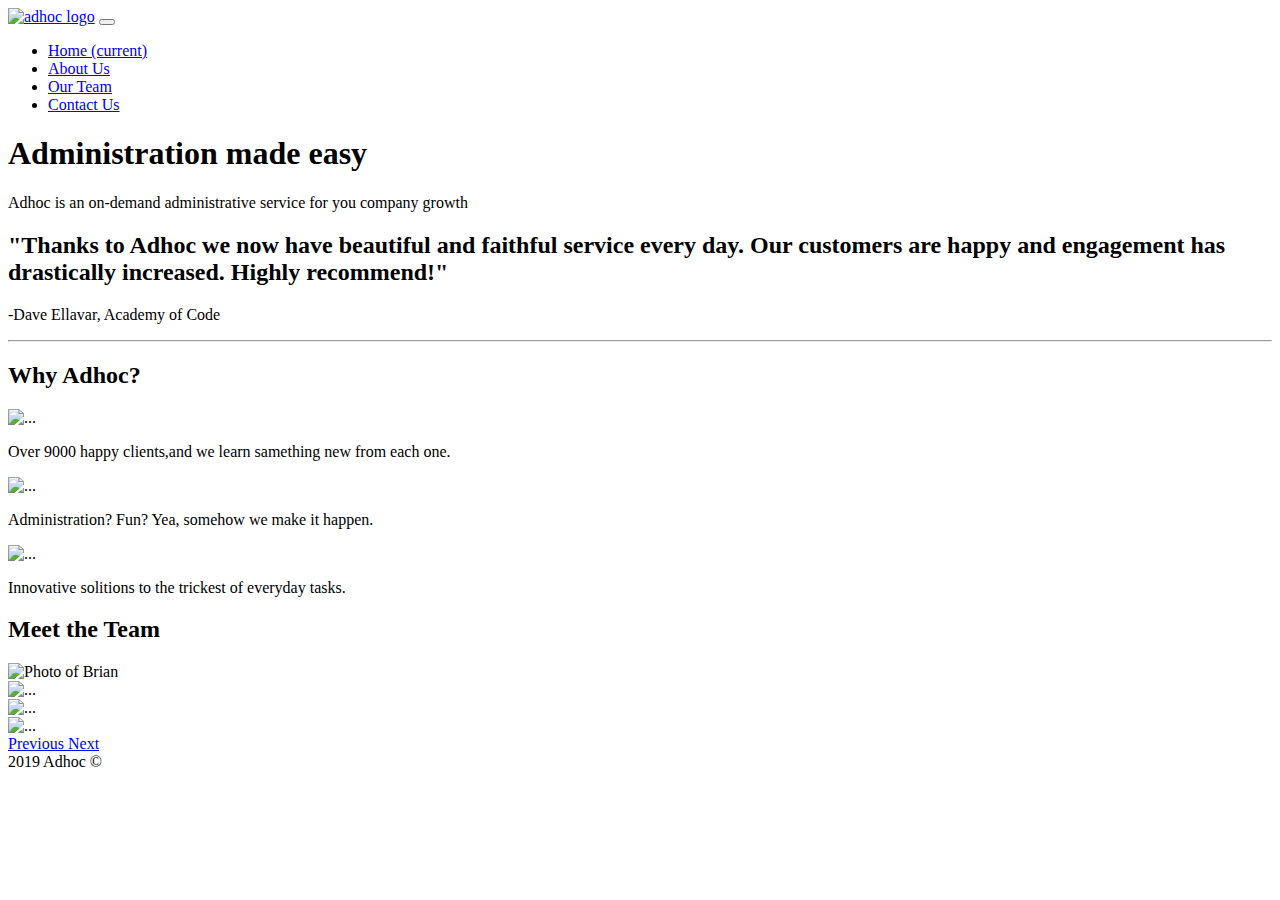
==== resources/website/Adhoc/index.html @ b93e8d13 "Add portfolio" ====
<!DOCTYPE html>
<html lang="en">
<head>
  <meta charset="UTF-8">
  <meta name="viewport" content="width=device-width, initial-scale=1.0">
  <meta http-equiv="X-UA-Compatible" content="ie=edge">
  <!-- Bootstrap CSS -->
  <link rel="stylesheet" href="https://stackpath.bootstrapcdn.com/bootstrap/4.2.1/css/bootstrap.min.css" integrity="sha384-GJzZqFGwb1QTTN6wy59ffF1BuGJpLSa9DkKMp0DgiMDm4iYMj70gZWKYbI706tWS" crossorigin="anonymous">
  <title>Adhoc</title>
</head>

<body>
  <!-- Navbar Component -->
  <nav class="navbar navbar-expand-lg navbar-light bg-light ">
    <a class="navbar-brand" href="#"><img src="https://s3.amazonaws.com/codecademy-content/courses/learn-bootstrap-4/adhoc/logo.png" alt="adhoc logo"></a>
    <button class="navbar-toggler" type="button" data-toggle="collapse" data-target="#navbarSupportedContent" aria-controls="navbarSupportedContent" aria-expanded="false" aria-label="Toggle navigation">
      <span class="navbar-toggler-icon"></span>
    </button>

    <div class="collapse navbar-collapse" id="navbarSupportedContent">
      <ul class="navbar-nav mr-auto">
        <li class="nav-item active">
          <a class="nav-link" href="index.html#">Home <span class="sr-only">(current)</span></a>
        </li>
        <li class="nav-item">
          <a class="nav-link" href="#">About Us</a>
        </li>
        <li class="nav-item">
          <a class="nav-link" href="#">Our Team</a>
        </li>
        <li class="nav-item">
          <a class="nav-link" href="#">Contact Us</a>
        </li>
      </ul>
    </div>
  </nav>

  <!-- Jumbotron -->
  <div class="jumbotron jumbotron-fluid" style="background:url(https://s3.amazonaws.com/codecademy-content/courses/learn-bootstrap-4/adhoc/jumbotron.png) no-repeat; background-size: cover;">
    <div class="bg-secondary text-white text-center my-5">
      <h1 class="display-4">Administration made easy</h1>
      <p>Adhoc is an on-demand administrative service for you company growth</p>
		</div>
</div>

  <!-- Container -->
  <div class="container">
    <!-- Quote Section -->
    <div class="row">
      <div class="col">
        <h2 class="font-weight-light font-italic my-5 ">"Thanks to Adhoc we now have beautiful and faithful service every
          day. Our customers are happy and engagement has drastically increased. Highly recommend!"</h2>
        <p class="text-right font-italic font-weight-bold">-Dave Ellavar, <span class="font-weight-normal">Academy of Code</span></p>
      </div>
    </div>
    <hr>

    <!-- Why Adhoc? Text -->
    <div class="row">
      <div class="col">
        <h2 class="text-center">Why Adhoc?</h2>
      </div>
    </div>

    <!-- Image Reasons Section -->
    <div class="row justify-content-center">
      <div class="col-md-4 col-sm-8">
          <!-- First card goes here -->
          <img src="https://s3.amazonaws.com/codecademy-content/courses/learn-bootstrap-4/adhoc/experienced.png" class="card-img-top" alt="...">
          <p class="card-text text-center">Over 9000 happy clients,and we learn samething new from each one.</p>
      </div>

      <div class="col-md-4 col-sm-8">
        <!-- Second card goes here -->
        <img src="https://s3.amazonaws.com/codecademy-content/courses/learn-bootstrap-4/adhoc/fun.png" class="card-img-top" alt="...">
        <p class="card-text text-center">Administration? Fun? Yea, somehow we make it happen.</p>
      </div>

      <div class="col-md-4 col-sm-8">
        <!-- Third card goes here -->
        <img src="https://s3.amazonaws.com/codecademy-content/courses/learn-bootstrap-4/adhoc/smart.png" class="card-img-top" alt="...">
        <p class="card-text text-center">Innovative solitions to the trickest of everyday tasks.</p>


      </div>
    </div>

    <!-- Meet the Team Section -->
    <div class="row bg-secondary rounded-top">
      <div class="col">
        <h2 class="text-center text-white display-4">Meet the Team</h2>
      </div>
    </div>

    <!-- Team Pictures Carousel -->
    <div class="row bg-secondary rounded-bottom w-auto p-3 ">
      <div class="col " >
        <!-- Carousel Component -->
        <div id="carouselExampleControls" class="carousel slide" data-ride="carousel">
          <div class="carousel-inner w-50 p-3 mx-auto">
            <div class="carousel-item active">
              <img src="https://s3.amazonaws.com/codecademy-content/courses/learn-bootstrap-4/adhoc/brian.png" class="d-block w-100" alt="Photo of Brian">
              
            </div>
            <div class="carousel-item">
              <img src="https://s3.amazonaws.com/codecademy-content/courses/learn-bootstrap-4/adhoc/andy.png" class="d-block w-100" alt="...">
            </div>
            <div class="carousel-item">
              <img src="https://s3.amazonaws.com/codecademy-content/courses/learn-bootstrap-4/adhoc/angela.png" class="d-block w-100" alt="...">
            </div>
            <div class="carousel-item">
              <img src="https://s3.amazonaws.com/codecademy-content/courses/learn-bootstrap-4/adhoc/amie.png" class="d-block w-100" alt="...">
            </div>
          </div>
          <a class="carousel-control-prev" href="#carouselExampleControls" role="button" data-slide="prev">
            <span class="carousel-control-prev-icon" aria-hidden="true"></span>
            <span class="sr-only">Previous</span>
          </a>
          <a class="carousel-control-next" href="#carouselExampleControls" role="button" data-slide="next">
            <span class="carousel-control-next-icon" aria-hidden="true"></span>
            <span class="sr-only">Next</span>
          </a>
        </div>
      </div>
    </div>

  </div>

  <!-- Footer -->
  <footer class="text-center">2019 Adhoc &copy;</footer>

  <!-- Bootstrap's JavaScript Files -->
  <script src="https://code.jquery.com/jquery-3.3.1.slim.min.js" integrity="sha384-q8i/X+965DzO0rT7abK41JStQIAqVgRVzpbzo5smXKp4YfRvH+8abtTE1Pi6jizo" crossorigin="anonymous"></script>
  <script src="https://cdnjs.cloudflare.com/ajax/libs/popper.js/1.14.6/umd/popper.min.js" integrity="sha384-wHAiFfRlMFy6i5SRaxvfOCifBUQy1xHdJ/yoi7FRNXMRBu5WHdZYu1hA6ZOblgut" crossorigin="anonymous"></script>
  <script src="https://stackpath.bootstrapcdn.com/bootstrap/4.2.1/js/bootstrap.min.js" integrity="sha384-B0UglyR+jN6CkvvICOB2joaf5I4l3gm9GU6Hc1og6Ls7i6U/mkkaduKaBhlAXv9k" crossorigin="anonymous"></script>
</body>

</html>
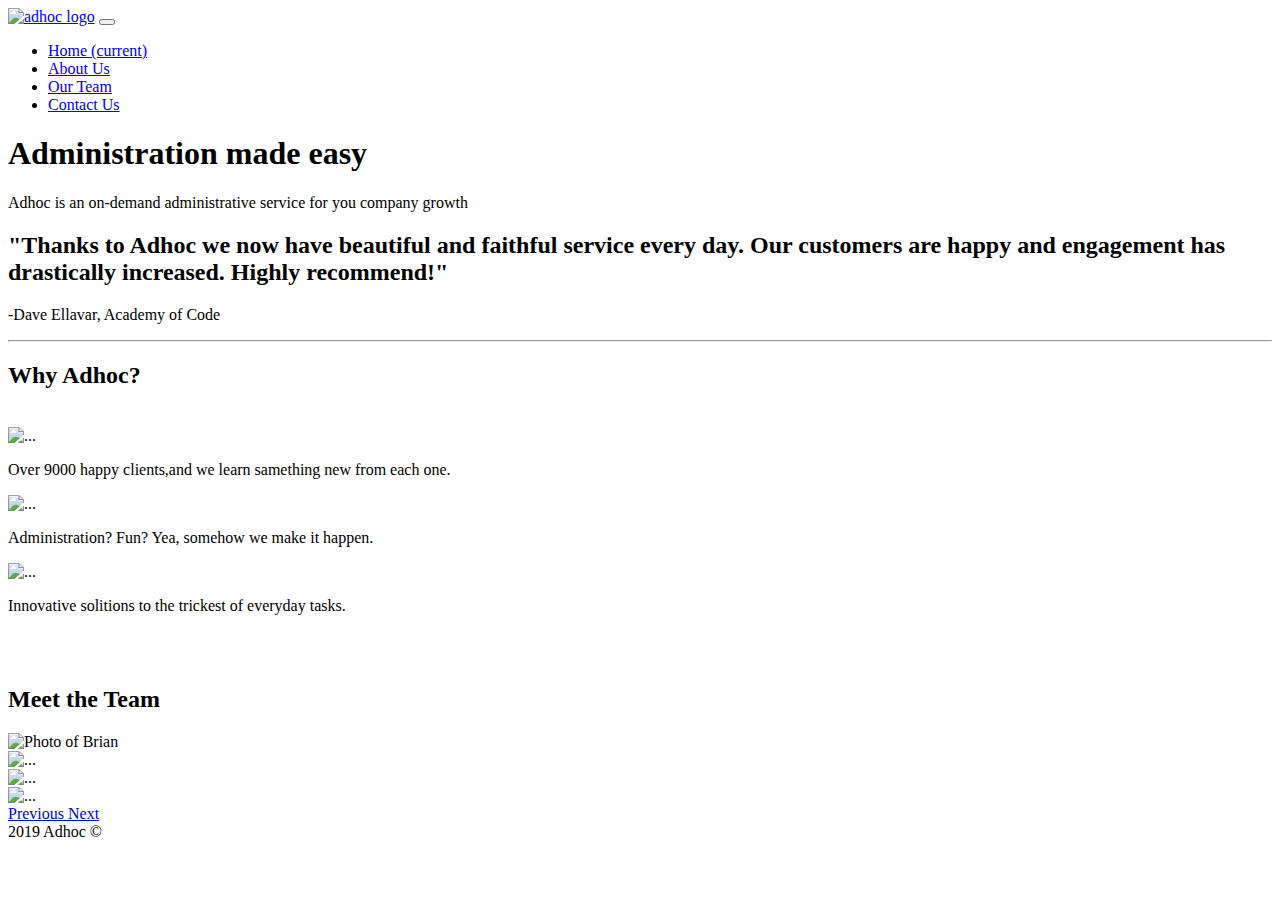
==== commit dc91c8c3: "edited projects" ====
--- a/resources/website/Adhoc/index.html
+++ b/resources/website/Adhoc/index.html
@@ -61,7 +61,7 @@
         <h2 class="text-center">Why Adhoc?</h2>
       </div>
     </div>
-
+    <br>
     <!-- Image Reasons Section -->
     <div class="row justify-content-center">
       <div class="col-md-4 col-sm-8">
@@ -76,14 +76,16 @@
         <p class="card-text text-center">Administration? Fun? Yea, somehow we make it happen.</p>
       </div>
 
+
       <div class="col-md-4 col-sm-8">
         <!-- Third card goes here -->
         <img src="https://s3.amazonaws.com/codecademy-content/courses/learn-bootstrap-4/adhoc/smart.png" class="card-img-top" alt="...">
         <p class="card-text text-center">Innovative solitions to the trickest of everyday tasks.</p>
+      </div>
 
-
-      </div>
     </div>
+    <br>
+    <br>
 
     <!-- Meet the Team Section -->
     <div class="row bg-secondary rounded-top">
@@ -100,7 +102,7 @@
           <div class="carousel-inner w-50 p-3 mx-auto">
             <div class="carousel-item active">
               <img src="https://s3.amazonaws.com/codecademy-content/courses/learn-bootstrap-4/adhoc/brian.png" class="d-block w-100" alt="Photo of Brian">
-              
+
             </div>
             <div class="carousel-item">
               <img src="https://s3.amazonaws.com/codecademy-content/courses/learn-bootstrap-4/adhoc/andy.png" class="d-block w-100" alt="...">
